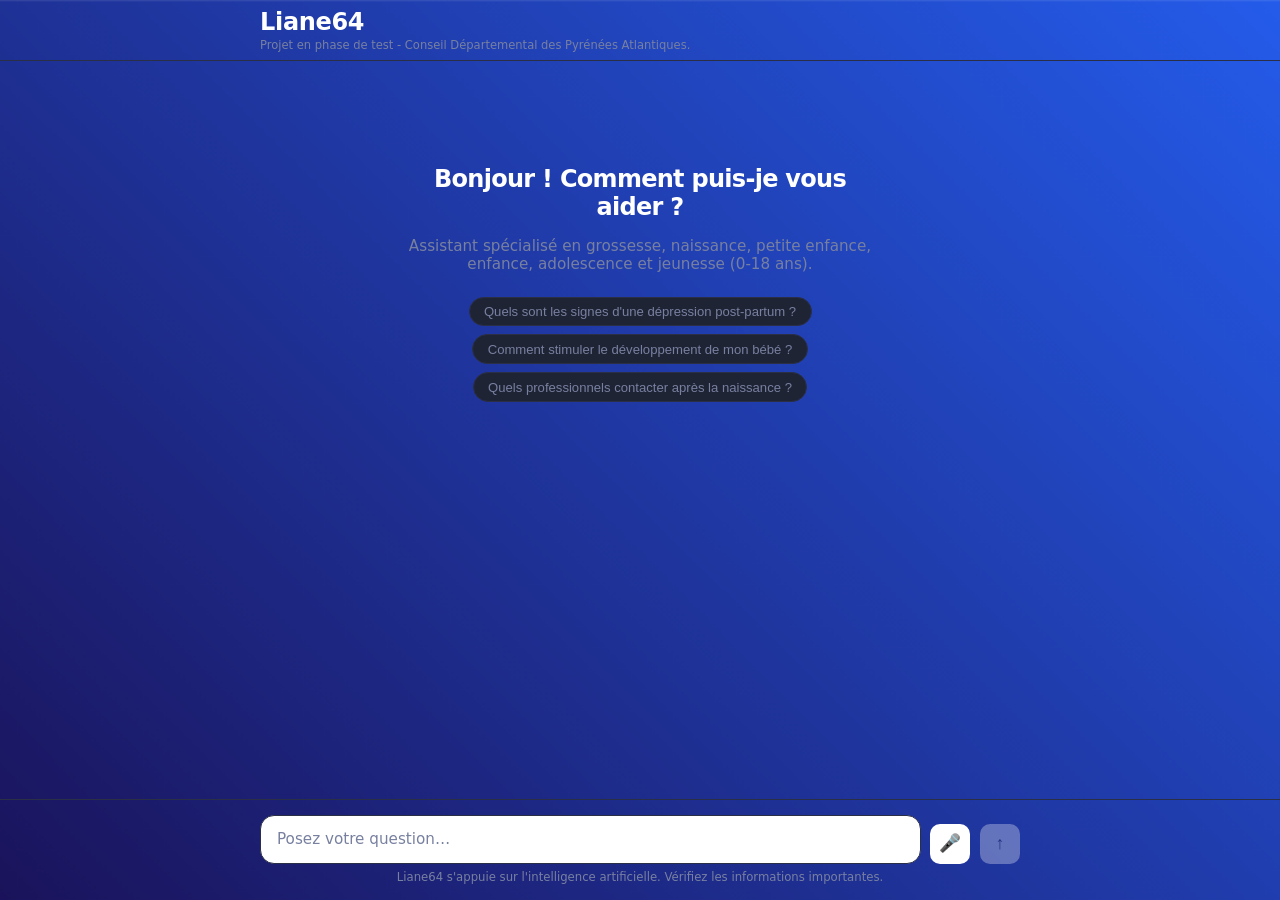
==== frontend/chat.html @ 2f4e687f "add post-conversation star rating + MCQ feedback modal" ====
<!DOCTYPE html>
<html lang="fr">
<head>
<meta charset="UTF-8">
<meta name="viewport" content="width=device-width, initial-scale=1.0">
<title>Liane64</title>
<link rel="stylesheet" href="style.css">
</head>
<body>

<div class="app">

  <header class="header">
    <div class="header-inner">
      <div class="logo-group">
        <div class="logo">
          <span class="logo-text">Liane64</span>
        </div>
        <p class="header-subtitle">Projet en phase de test - Conseil Départemental des Pyrénées Atlantiques.</p>
      </div>
      <button class="clear-btn" id="clearBtn" style="display:none;">Nouvelle conversation</button>
    </div>
  </header>

  <main class="chat-area" id="chatArea">
    <div class="empty-state" id="emptyState">
      <!-- <div class="empty-icon">◈</div> -->
      <h1>Bonjour ! Comment puis-je vous aider ?</h1>
      <p>Assistant spécialisé en grossesse, naissance, petite enfance, enfance, adolescence et jeunesse (0-18 ans).</p>
      <div class="suggestion-chips" id="suggestionChips">
        <button class="chip">Quels sont les signes d'une dépression post-partum ?</button>
        <button class="chip">Comment stimuler le développement de mon bébé ?</button>
        <button class="chip">Quels professionnels contacter après la naissance ?</button>
      </div>
    </div>

    <div class="messages" id="messages" style="display:none;"></div>
  </main>

  <footer class="input-bar">
    <div class="input-inner">
      <textarea id="inputField" class="input-field" placeholder="Posez votre question…" rows="1"></textarea>
      <button id="micBtn" class="mic-btn" type="button" aria-label="Dicter votre question" title="Dicter votre question">🎤</button>
      <button id="sendBtn" class="send-btn" aria-label="Envoyer">↑</button>
    </div>
    <p class="input-hint">Liane64 s'appuie sur l'intelligence artificielle. Vérifiez les informations importantes.</p>
  </footer>

</div>


<div class="modal-overlay" id="reviewOverlay" style="display:none;">
  <div class="modal-card">
    <h2>Votre avis compte</h2>
    <p class="modal-subtitle">Aidez-nous à améliorer Liane64.</p>

    <div class="star-rating" id="starRating">
      <span class="star" data-value="1">★</span>
      <span class="star" data-value="2">★</span>
      <span class="star" data-value="3">★</span>
      <span class="star" data-value="4">★</span>
      <span class="star" data-value="5">★</span>
    </div>

    <p class="modal-question">Les réponses ont-elles répondu à votre besoin ?</p>
    <div class="mcq-options" id="mcqOptions">
      <button class="mcq-option" data-value="oui_completement">Oui, complètement</button>
      <button class="mcq-option" data-value="oui_partiellement">Oui, partiellement</button>
      <button class="mcq-option" data-value="non">Non</button>
    </div>

    <div class="modal-actions">
      <button class="modal-skip" id="reviewSkip">Passer</button>
      <button class="modal-submit" id="reviewSubmit" disabled>Envoyer</button>
    </div>
  </div>
</div>


<script src="app.js"></script>
</body>
</html>
---- frontend/style.css ----
/* ── Reset & base ── */
*, *::before, *::after { box-sizing: border-box; margin: 0; padding: 0; }

:root {
  /* --bg:          #0f1117; */
    background-image: url("./background.png");
    background-size: cover;    
  background-position: center; 
  background-repeat: no-repeat;
  background-attachment: fixed;
  min-height: 100vh;
  --surface:     #2a2f45;
  --surface-2:   #1f2435;
  --border:      #2a2f45;
  --accent:      #6c8fff;
  --accent-dim:  #6c8fff22;
  --text:        #6c8fff22;
  --text-muted:  #7880a0;
  --user-bg:     #252c42;
  --error:       #ff5c6c;
  --radius:      14px;
  --radius-sm:   8px;
  --font-mono:   "JetBrains Mono", "Fira Code", monospace;
}

html, body, #root {
  height: 100%;
}

body {
  font-family: "Inter", system-ui, sans-serif;
  /* background: var(--bg); */
  color: var(--text);
  height: 100dvh;
  overflow: hidden;
}

@import url('https://fonts.googleapis.com/css2?family=Inter:wght@400;500;600&display=swap');

/* ── Layout ── */
.app {
  display: flex;
  flex-direction: column;
  height: 100dvh;
}

/* ── Header ── */
.header {
  border-bottom: 1px solid var(--border);
  /* background: var(--bg); */
  padding: 0 1.5rem;
  flex-shrink: 0;
}

.header-inner {
  max-width: 760px;
  margin: 0 auto;
  min-height: 56px;
  padding: 0.5rem 0;
  display: flex;
  align-items: center;
  justify-content: space-between;
}

.logo {
  display: flex;
  align-items: center;
  gap: 0.5rem;
  font-weight: 600;
  letter-spacing: -0.02em;
  color: white;
}

.logo-icon {
  color: var(--accent);
  font-size: 1.1rem;
}

.logo-text { font-size: 1.5rem; }

.clear-btn {
  background: white;
  border: 1px solid var(--border);
  color: #2a2f45;
  padding: 0.35rem 0.85rem;
  border-radius: 10px;
  font-size: 0.8rem;
  cursor: pointer;
  transition: color 0.15s, border-color 0.15s;
}
.clear-btn:hover { color: var(--text); border-color: var(--accent); }

.logo-group {
  display: flex;
  flex-direction: column;
  gap: 0.1rem;
}

.header-subtitle {
  font-size: 0.72rem;
  color: var(--text-muted);
  font-weight: 400;
}

/* ── Chat area ── */
.chat-area {
  flex: 1;
  overflow-y: auto;
  padding: 2rem 1.5rem;
  scroll-behavior: smooth;
}

.messages {
  max-width: 760px;
  margin: 0 auto;
  display: flex;
  flex-direction: column;
  gap: 1.25rem;
}

/* ── Empty state ── */
.empty-state {
  max-width: 480px;
  margin: 8vh auto 0;
  text-align: center;
  display: flex;
  flex-direction: column;
  align-items: center;
  gap: 1rem;
}

.empty-icon {
  font-size: 2.5rem;
  color: var(--accent);
  line-height: 1;
}

.empty-state h1 {
  font-size: 1.5rem;
  font-weight: 600;
  letter-spacing: -0.03em;
  color: white;
}

.empty-state p { color: var(--text-muted); font-size: 0.95rem; }

.suggestion-chips {
  display: flex;
  flex-wrap: wrap;
  gap: 0.5rem;
  justify-content: center;
  margin-top: 0.5rem;
}

.chip {
  background: var(--surface-2);
  border: 1px solid var(--border);
  color: var(--text-muted);
  padding: 0.4rem 0.9rem;
  border-radius: 20px;
  font-size: 0.82rem;
  cursor: pointer;
  transition: color 0.15s, border-color 0.15s, background 0.15s;
}
.chip:hover { color: var(--text); border-color: var(--accent); background: var(--accent-dim); }

/* ── Messages ── */
.message-row { display: flex; }
.user-row    { justify-content: flex-end; }
.assistant-row { justify-content: flex-start; }

.bubble {
  max-width: 78%;
  padding: 0.85rem 1.1rem;
  border-radius: var(--radius);
  line-height: 1.65;
  font-size: 0.94rem;
}

.user-bubble {
  background: white;
  /* border: 1px solid var(--border); */
  border-bottom-right-radius: 4px;
  color: #2a2f45;
}

.assistant-bubble {
  background: white;
  /* border: 1px solid var(--border); */
  border-bottom-left-radius: 4px;
    color: #2a2f45;
}

/* Markdown inside assistant bubble */
.assistant-bubble p  { margin-bottom: 0.5rem; }
.assistant-bubble p:last-child { margin-bottom: 0; }
.assistant-bubble ul,
.assistant-bubble ol { padding-left: 1.4rem; margin-bottom: 0.5rem; }
.assistant-bubble li { margin-bottom: 0.2rem; }
.assistant-bubble code {
  font-family: var(--font-mono);
  font-size: 0.85em;
  background: var(--surface-2);
  padding: 0.15em 0.4em;
  border-radius: 4px;
}
.assistant-bubble pre {
  background: var(--surface-2);
  padding: 0.8rem 1rem;
  border-radius: var(--radius-sm);
  overflow-x: auto;
  margin: 0.6rem 0;
}
.assistant-bubble pre code { background: none; padding: 0; }
.assistant-bubble strong { font-weight: 600; }

/* ── Typing indicator ── */
.typing {
  display: flex;
  gap: 5px;
  align-items: center;
  padding: 0.75rem 1rem;
}
.typing span {
  width: 7px; height: 7px;
  border-radius: 50%;
  background: var(--accent);
  opacity: 0.5;
  animation: bounce 1.2s infinite ease-in-out;
}
.typing span:nth-child(2) { animation-delay: 0.2s; }
.typing span:nth-child(3) { animation-delay: 0.4s; }

@keyframes bounce {
  0%, 80%, 100% { transform: translateY(0); opacity: 0.4; }
  40%            { transform: translateY(-5px); opacity: 1; }
}

/* ── Sources ── */
.sources { margin-top: 0.9rem; border-top: 1px solid var(--border); padding-top: 0.8rem; }
.sources-label { font-size: 0.75rem; color: var(--text-muted); text-transform: uppercase; letter-spacing: 0.08em; margin-bottom: 0.5rem; }

.source-card { background: var(--surface-2); border: 1px solid var(--border); border-radius: var(--radius-sm); margin-bottom: 0.4rem; overflow: hidden; }

.source-toggle {
  width: 100%;
  display: flex;
  align-items: center;
  gap: 0.5rem;
  padding: 0.5rem 0.75rem;
  background: none;
  border: none;
  color: var(--text-muted);
  font-size: 0.82rem;
  cursor: pointer;
  text-align: left;
  transition: color 0.15s;
}
.source-toggle:hover { color: var(--text); }
.source-label { flex: 1; }
.source-chevron { font-size: 0.65rem; }

.source-content {
  padding: 0 0.75rem 0.6rem;
  font-size: 0.82rem;
  color: var(--text-muted);
  line-height: 1.55;
  border-top: 1px solid var(--border);
  padding-top: 0.5rem;
}

/* ── Error ── */
.error-banner {
  background: #ff5c6c18;
  border: 1px solid #ff5c6c44;
  color: var(--error);
  padding: 0.7rem 1rem;
  border-radius: var(--radius-sm);
  font-size: 0.87rem;
  max-width: 760px;
  margin: 0 auto;
}

/* ── Input bar ── */
.input-bar {
  border-top: 1px solid var(--border);
  /* background: var(--bg); */
  padding: 0.9rem 1.5rem 1rem;
  flex-shrink: 0;
}

.input-inner {
  max-width: 760px;
  margin: 0 auto;
  display: flex;
  gap: 0.6rem;
  align-items: flex-end;
}

.input-field {
  flex: 1;
  background: white;
  border: 1px solid var(--border);
  border-radius: var(--radius);
  color: #2a2f45;
  font-size: 0.95rem;
  padding: 0.75rem 1rem;
  resize: none;
  outline: none;
  line-height: 1.5;
  max-height: 160px;
  overflow-y: auto;
  transition: border-color 0.15s;
  font-family: inherit;
}
.input-field::placeholder { color: var(--text-muted); }
.input-field:focus { border-color: var(--accent); }
.input-field:disabled { opacity: 0.5; }

.send-btn {
  width: 40px;
  height: 40px;
  background: white;
  border: none;
  border-radius: 10px;
  color: #2a2f45;
  font-size: 1.1rem;
  cursor: pointer;
  display: flex;
  align-items: center;
  justify-content: center;
  flex-shrink: 0;
  transition: opacity 0.15s, transform 0.1s;
}
.send-btn:hover:not(:disabled) { opacity: 0.85; transform: translateY(-1px); }
.send-btn:disabled { opacity: 0.3; cursor: not-allowed; }

.input-hint {
  max-width: 760px;
  margin: 0.4rem auto 0;
  font-size: 0.73rem;
  color: var(--text-muted);
  text-align: center;
}

/* ── Scrollbar ── */
::-webkit-scrollbar { width: 5px; }
::-webkit-scrollbar-track { background: transparent; }
::-webkit-scrollbar-thumb { background: var(--border); border-radius: 3px; }

/* ── Responsive ── */
@media (max-width: 600px) {
  .bubble { max-width: 92%; }
  .chat-area { padding: 1rem; }
  .input-bar { padding: 0.75rem 1rem 0.85rem; }
}

/* ── Meta badges ── */
.meta-bar {
  display: flex;
  flex-wrap: wrap;
  gap: 0.4rem;
  margin-bottom: 0.7rem;
}
.meta-pill {
  font-size: 0.73rem;
  background: var(--surface-2);
  border: 1px solid var(--border);
  color: var(--text-muted);
  padding: 0.2rem 0.6rem;
  border-radius: 20px;
}
.meta-bar.meta-urgent .meta-pill.urgent {
  background: #ff5c6c22;
  border-color: #ff5c6c66;
  color: var(--error);
  font-weight: 600;
}


/* ── Speak button ── */
.speak-btn {
  display: inline-flex;
  align-items: center;
  justify-content: center;
  width: 30px;
  height: 30px;
  margin-top: 0.4rem;
  background: var(--surface-2);
  border: 1px solid var(--border);
  border-radius: 50%;
  color: var(--text-muted);
  font-size: 0.9rem;
  cursor: pointer;
  transition: color 0.15s, border-color 0.15s, background 0.15s;
}
.speak-btn:hover { color: var(--text); border-color: var(--accent); }
.speak-btn.speaking {
  color: var(--accent);
  border-color: var(--accent);
  background: var(--accent-dim);
  animation: pulse 1.4s infinite ease-in-out;
}
@keyframes pulse {
  0%, 100% { opacity: 1; }
  50%      { opacity: 0.6; }
}



/* ── Landing page ── */
.landing-main {
  flex: 1;
  display: flex;
  align-items: center;
  justify-content: center;
  padding: 2rem 1.5rem;
}

.landing-content {
  max-width: 560px;
  text-align: center;
  display: flex;
  flex-direction: column;
  align-items: center;
  gap: 2rem;
}

.landing-text {
  color: white;
  font-size: 1em;
  line-height: 1.7;
}

.landing-text-title {
  color: white;
  font-size: 1.5em;
  line-height: 1.7;
  font-weight: bold;
}

.cta-btn {
  display: inline-block;
  background: white;
  color: #2a2f45;
  font-weight: 600;
  font-size: 1rem;
  padding: 0.85rem 2rem;
  border-radius: var(--radius);
  text-decoration: none;
  transition: opacity 0.15s, transform 0.1s;
}
.cta-btn:hover {
  opacity: 0.85;
  transform: translateY(-1px);
}



/* ── Mic button ── */
.mic-btn {
  width: 40px;
  height: 40px;
  background: white;
  border: none;
  border-radius: 10px;
  color: #2a2f45;
  font-size: 1.1rem;
  cursor: pointer;
  display: flex;
  align-items: center;
  justify-content: center;
  flex-shrink: 0;
  transition: opacity 0.15s, transform 0.1s, color 0.15s, background 0.15s;
}
.mic-btn:hover:not(:disabled) { opacity: 0.85; transform: translateY(-1px); }
.mic-btn:disabled { opacity: 0.3; cursor: not-allowed; }

.mic-btn.listening {
  color: white;
  background: var(--error);
  animation: pulse 1s infinite ease-in-out;
}


/* ── Review modal ── */
.modal-overlay {
  position: fixed;
  inset: 0;
  background: rgba(15, 17, 23, 0.6);
  display: flex;
  align-items: center;
  justify-content: center;
  z-index: 100;
  padding: 1.5rem;
}

.modal-card {
  background: white;
  border-radius: var(--radius);
  padding: 1.75rem;
  max-width: 380px;
  width: 100%;
  text-align: center;
  color: #2a2f45;
}

.modal-card h2 { font-size: 1.2rem; margin-bottom: 0.3rem; }
.modal-subtitle { color: var(--text-muted); font-size: 0.85rem; margin-bottom: 1.2rem; }

.star-rating { display: flex; justify-content: center; gap: 0.3rem; margin-bottom: 1.4rem; }
.star {
  font-size: 2rem;
  color: var(--border);
  cursor: pointer;
  transition: color 0.15s, transform 0.1s;
}
.star:hover { transform: scale(1.1); }
.star.active { color: #f5b400; }

.modal-question { font-size: 0.9rem; margin-bottom: 0.7rem; }
.mcq-options { display: flex; flex-direction: column; gap: 0.5rem; margin-bottom: 1.4rem; }
.mcq-option {
  background: var(--surface-2, #f0f0f5);
  border: 1px solid var(--border);
  border-radius: var(--radius-sm);
  padding: 0.55rem;
  font-size: 0.85rem;
  cursor: pointer;
  color: #2a2f45;
  transition: border-color 0.15s, background 0.15s;
}
.mcq-option.active { border-color: var(--accent); background: var(--accent-dim); }

.modal-actions { display: flex; justify-content: space-between; gap: 0.6rem; }
.modal-skip {
  background: none;
  border: none;
  color: var(--text-muted);
  font-size: 0.85rem;
  cursor: pointer;
}
.modal-submit {
  flex: 1;
  background: #2a2f45;
  color: white;
  border: none;
  border-radius: var(--radius-sm);
  padding: 0.6rem;
  font-size: 0.9rem;
  cursor: pointer;
  transition: opacity 0.15s;
}
.modal-submit:disabled { opacity: 0.4; cursor: not-allowed; }



/* ── Sources as URL list ── */
.source-list {
  list-style: none;
  padding: 0.5rem 0.75rem;
  display: flex;
  flex-direction: column;
  gap: 0.3rem;
  border-top: 1px solid var(--border);
}
.source-list li a {
  color: var(--accent);
  font-size: 0.8rem;
  word-break: break-all;
  text-decoration: none;
}
.source-list li a:hover { text-decoration: underline; }
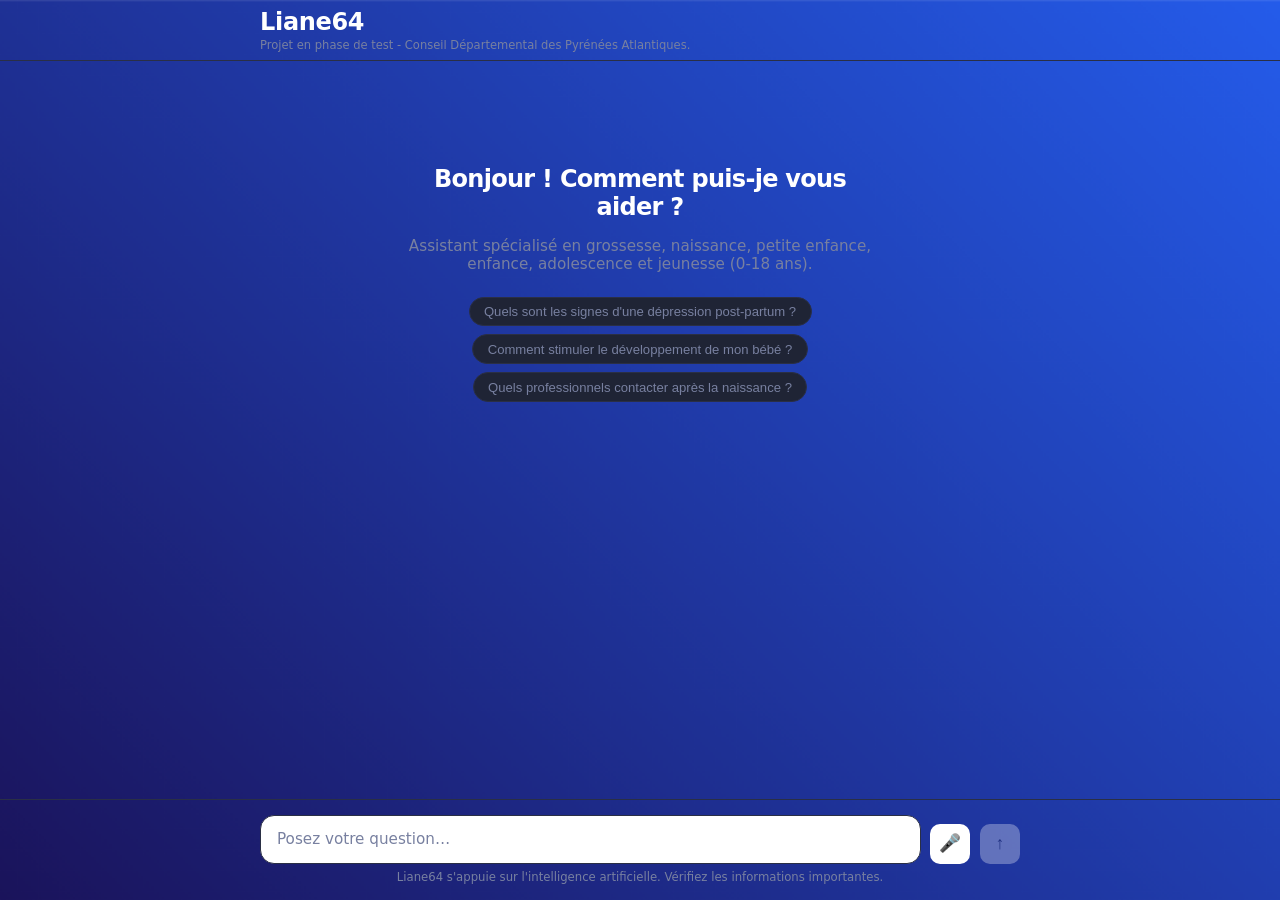
==== commit 99c52a93: "frontend fix" ====
--- a/frontend/chat.html
+++ b/frontend/chat.html
@@ -2,11 +2,11 @@
 <html lang="fr">
 <head>
 <meta charset="UTF-8">
-<meta name="viewport" content="width=device-width, initial-scale=1.0">
+<meta name="viewport" content="width=device-width, initial-scale=1.0, maximum-scale=1.0, viewport-fit=cover">
 <title>Liane64</title>
 <link rel="stylesheet" href="style.css">
 </head>
-<body>
+<body class="chat-layout">
 
 <div class="app">
 
--- a/frontend/style.css
+++ b/frontend/style.css
@@ -3,7 +3,7 @@
 
 :root {
   /* --bg:          #0f1117; */
-    background-image: url("./background.png");
+    background-image: url("./assets/background.png");
     background-size: cover;    
   background-position: center; 
   background-repeat: no-repeat;
@@ -23,8 +23,16 @@
   --font-mono:   "JetBrains Mono", "Fira Code", monospace;
 }
 
-html, body, #root {
+html, body {
   height: 100%;
+}
+
+body.chat-layout {
+  position: fixed;
+  inset: 0;
+  width: 100%;
+  height: 100%;
+  overflow: hidden;
 }
 
 body {
@@ -108,6 +116,8 @@
   overflow-y: auto;
   padding: 2rem 1.5rem;
   scroll-behavior: smooth;
+  overscroll-behavior: contain;
+  -webkit-overflow-scrolling: touch;
 }
 
 .messages {
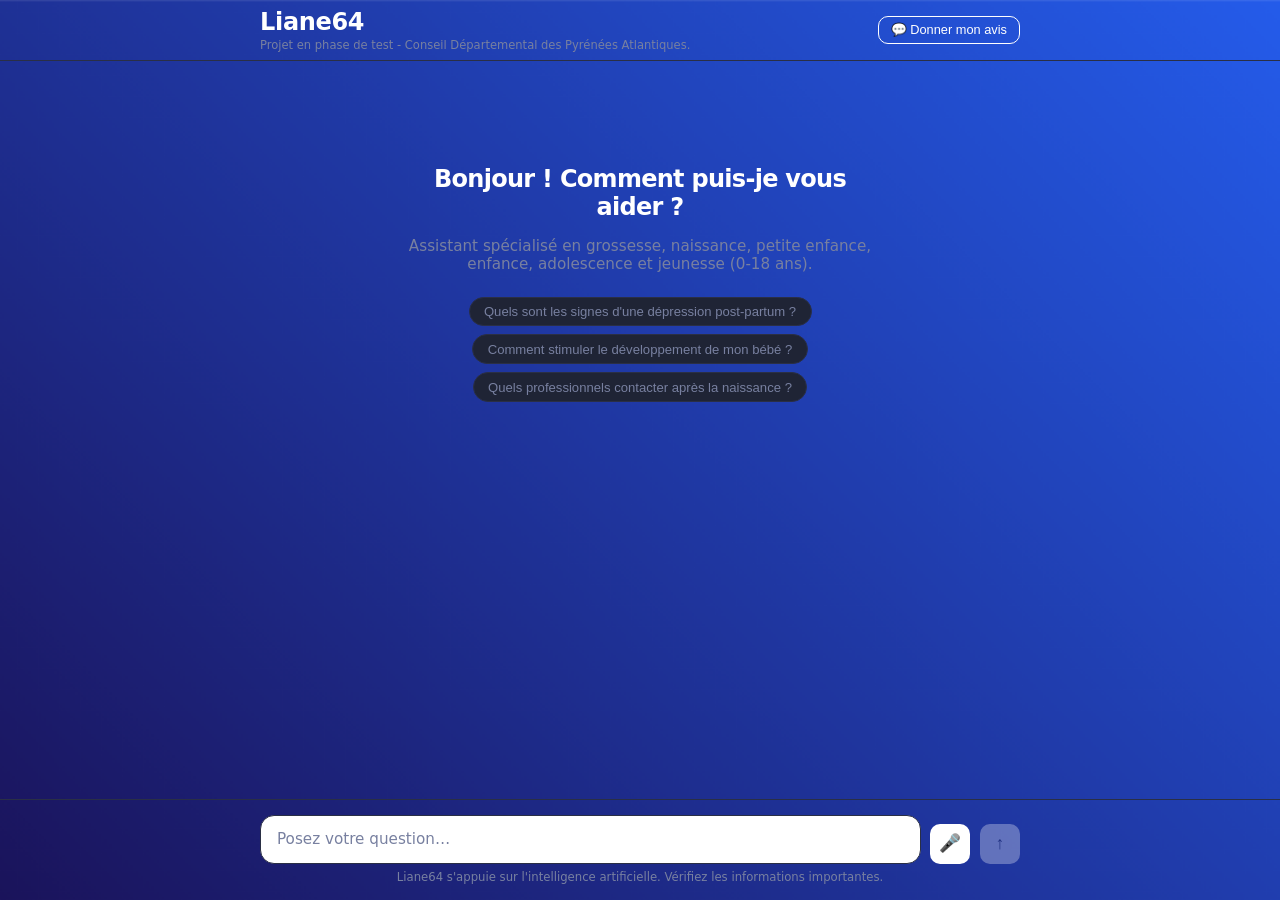
==== commit 39c4fc40: "frontend fix" ====
--- a/frontend/chat.html
+++ b/frontend/chat.html
@@ -18,13 +18,15 @@
         </div>
         <p class="header-subtitle">Projet en phase de test - Conseil Départemental des Pyrénées Atlantiques.</p>
       </div>
-      <button class="clear-btn" id="clearBtn" style="display:none;">Nouvelle conversation</button>
+      <div class="header-actions">
+        <button class="feedback-btn" id="feedbackBtn">💬 Donner mon avis</button>
+        <button class="clear-btn" id="clearBtn" style="display:none;">Nouvelle conversation</button>
+      </div>
     </div>
   </header>
 
   <main class="chat-area" id="chatArea">
     <div class="empty-state" id="emptyState">
-      <!-- <div class="empty-icon">◈</div> -->
       <h1>Bonjour ! Comment puis-je vous aider ?</h1>
       <p>Assistant spécialisé en grossesse, naissance, petite enfance, enfance, adolescence et jeunesse (0-18 ans).</p>
       <div class="suggestion-chips" id="suggestionChips">
@@ -33,7 +35,6 @@
         <button class="chip">Quels professionnels contacter après la naissance ?</button>
       </div>
     </div>
-
     <div class="messages" id="messages" style="display:none;"></div>
   </main>
 
@@ -48,35 +49,25 @@
 
 </div>
 
-
-<div class="modal-overlay" id="reviewOverlay" style="display:none;">
-  <div class="modal-card">
-    <h2>Votre avis compte</h2>
-    <p class="modal-subtitle">Aidez-nous à améliorer Liane64.</p>
-
-    <div class="star-rating" id="starRating">
-      <span class="star" data-value="1">★</span>
-      <span class="star" data-value="2">★</span>
-      <span class="star" data-value="3">★</span>
-      <span class="star" data-value="4">★</span>
-      <span class="star" data-value="5">★</span>
+<!-- Microsoft Forms feedback modal -->
+<div class="modal-overlay" id="feedbackOverlay" style="display:none;">
+  <div class="modal-card modal-card--form">
+    <div class="modal-form-header">
+      <span>Votre avis</span>
+      <button class="modal-close" id="feedbackClose" aria-label="Fermer">✕</button>
     </div>
-
-    <p class="modal-question">Les réponses ont-elles répondu à votre besoin ?</p>
-    <div class="mcq-options" id="mcqOptions">
-      <button class="mcq-option" data-value="oui_completement">Oui, complètement</button>
-      <button class="mcq-option" data-value="oui_partiellement">Oui, partiellement</button>
-      <button class="mcq-option" data-value="non">Non</button>
-    </div>
-
-    <div class="modal-actions">
-      <button class="modal-skip" id="reviewSkip">Passer</button>
-      <button class="modal-submit" id="reviewSubmit" disabled>Envoyer</button>
-    </div>
+    <iframe
+      src="https://forms.cloud.microsoft/e/0pvv1SGJ9s"
+      width="100%"
+      height="100%"
+      frameborder="0"
+      title="Formulaire d'avis Liane64"
+      allowfullscreen>
+      Chargement du formulaire…
+    </iframe>
   </div>
 </div>
 
-
 <script src="app.js"></script>
 </body>
-</html>
+</html>
--- a/frontend/style.css
+++ b/frontend/style.css
@@ -2,31 +2,34 @@
 *, *::before, *::after { box-sizing: border-box; margin: 0; padding: 0; }
 
 :root {
-  /* --bg:          #0f1117; */
-    background-image: url("./assets/background.png");
-    background-size: cover;    
-  background-position: center; 
+  background-image: url("./assets/background.png");
+  background-size: cover;
+  background-position: center;
   background-repeat: no-repeat;
   background-attachment: fixed;
   min-height: 100vh;
-  --surface:     #2a2f45;
-  --surface-2:   #1f2435;
-  --border:      #2a2f45;
-  --accent:      #6c8fff;
-  --accent-dim:  #6c8fff22;
-  --text:        #6c8fff22;
-  --text-muted:  #7880a0;
-  --user-bg:     #252c42;
-  --error:       #ff5c6c;
-  --radius:      14px;
-  --radius-sm:   8px;
-  --font-mono:   "JetBrains Mono", "Fira Code", monospace;
-}
-
-html, body {
-  height: 100%;
-}
-
+
+  --surface:    #2a2f45;
+  --surface-2:  #1f2435;
+  --border:     #2a2f45;
+  --accent:     #6c8fff;
+  --accent-dim: #6c8fff22;
+  --text:       #6c8fff22;
+  --text-muted: #7880a0;
+  --error:      #ff5c6c;
+  --radius:     14px;
+  --radius-sm:  8px;
+  --font-mono:  "JetBrains Mono", "Fira Code", monospace;
+}
+
+html, body { height: 100%; }
+
+body {
+  font-family: "Inter", system-ui, sans-serif;
+  color: var(--text);
+}
+
+/* Chat page — lock scroll so input bar stays fixed */
 body.chat-layout {
   position: fixed;
   inset: 0;
@@ -35,27 +38,10 @@
   overflow: hidden;
 }
 
-body {
-  font-family: "Inter", system-ui, sans-serif;
-  /* background: var(--bg); */
-  color: var(--text);
-  height: 100dvh;
-  overflow: hidden;
-}
-
-@import url('https://fonts.googleapis.com/css2?family=Inter:wght@400;500;600&display=swap');
-
-/* ── Layout ── */
-.app {
-  display: flex;
-  flex-direction: column;
-  height: 100dvh;
-}
 
 /* ── Header ── */
 .header {
   border-bottom: 1px solid var(--border);
-  /* background: var(--bg); */
   padding: 0 1.5rem;
   flex-shrink: 0;
 }
@@ -70,6 +56,12 @@
   justify-content: space-between;
 }
 
+.logo-group {
+  display: flex;
+  flex-direction: column;
+  gap: 0.1rem;
+}
+
 .logo {
   display: flex;
   align-items: center;
@@ -79,12 +71,13 @@
   color: white;
 }
 
-.logo-icon {
-  color: var(--accent);
-  font-size: 1.1rem;
-}
-
 .logo-text { font-size: 1.5rem; }
+
+.header-subtitle {
+  font-size: 0.72rem;
+  color: var(--text-muted);
+  font-weight: 400;
+}
 
 .clear-btn {
   background: white;
@@ -98,19 +91,14 @@
 }
 .clear-btn:hover { color: var(--text); border-color: var(--accent); }
 
-.logo-group {
-  display: flex;
-  flex-direction: column;
-  gap: 0.1rem;
-}
-
-.header-subtitle {
-  font-size: 0.72rem;
-  color: var(--text-muted);
-  font-weight: 400;
-}
-
-/* ── Chat area ── */
+
+/* ── Chat layout ── */
+.app {
+  display: flex;
+  flex-direction: column;
+  height: 100dvh;
+}
+
 .chat-area {
   flex: 1;
   overflow-y: auto;
@@ -128,6 +116,7 @@
   gap: 1.25rem;
 }
 
+
 /* ── Empty state ── */
 .empty-state {
   max-width: 480px;
@@ -139,12 +128,6 @@
   gap: 1rem;
 }
 
-.empty-icon {
-  font-size: 2.5rem;
-  color: var(--accent);
-  line-height: 1;
-}
-
 .empty-state h1 {
   font-size: 1.5rem;
   font-weight: 600;
@@ -173,6 +156,7 @@
   transition: color 0.15s, border-color 0.15s, background 0.15s;
 }
 .chip:hover { color: var(--text); border-color: var(--accent); background: var(--accent-dim); }
+
 
 /* ── Messages ── */
 .message-row { display: flex; }
@@ -189,24 +173,23 @@
 
 .user-bubble {
   background: white;
-  /* border: 1px solid var(--border); */
   border-bottom-right-radius: 4px;
   color: #2a2f45;
 }
 
 .assistant-bubble {
   background: white;
-  /* border: 1px solid var(--border); */
   border-bottom-left-radius: 4px;
-    color: #2a2f45;
+  color: #2a2f45;
 }
 
 /* Markdown inside assistant bubble */
-.assistant-bubble p  { margin-bottom: 0.5rem; }
+.assistant-bubble p           { margin-bottom: 0.5rem; }
 .assistant-bubble p:last-child { margin-bottom: 0; }
 .assistant-bubble ul,
-.assistant-bubble ol { padding-left: 1.4rem; margin-bottom: 0.5rem; }
-.assistant-bubble li { margin-bottom: 0.2rem; }
+.assistant-bubble ol          { padding-left: 1.4rem; margin-bottom: 0.5rem; }
+.assistant-bubble li          { margin-bottom: 0.2rem; }
+.assistant-bubble strong      { font-weight: 600; }
 .assistant-bubble code {
   font-family: var(--font-mono);
   font-size: 0.85em;
@@ -222,7 +205,7 @@
   margin: 0.6rem 0;
 }
 .assistant-bubble pre code { background: none; padding: 0; }
-.assistant-bubble strong { font-weight: 600; }
+
 
 /* ── Typing indicator ── */
 .typing {
@@ -243,14 +226,12 @@
 
 @keyframes bounce {
   0%, 80%, 100% { transform: translateY(0); opacity: 0.4; }
-  40%            { transform: translateY(-5px); opacity: 1; }
-}
+  40%           { transform: translateY(-5px); opacity: 1; }
+}
+
 
 /* ── Sources ── */
 .sources { margin-top: 0.9rem; border-top: 1px solid var(--border); padding-top: 0.8rem; }
-.sources-label { font-size: 0.75rem; color: var(--text-muted); text-transform: uppercase; letter-spacing: 0.08em; margin-bottom: 0.5rem; }
-
-.source-card { background: var(--surface-2); border: 1px solid var(--border); border-radius: var(--radius-sm); margin-bottom: 0.4rem; overflow: hidden; }
 
 .source-toggle {
   width: 100%;
@@ -267,19 +248,49 @@
   transition: color 0.15s;
 }
 .source-toggle:hover { color: var(--text); }
-.source-label { flex: 1; }
 .source-chevron { font-size: 0.65rem; }
 
-.source-content {
-  padding: 0 0.75rem 0.6rem;
-  font-size: 0.82rem;
-  color: var(--text-muted);
-  line-height: 1.55;
+.source-list {
+  list-style: none;
+  padding: 0.5rem 0.75rem;
+  display: flex;
+  flex-direction: column;
+  gap: 0.3rem;
   border-top: 1px solid var(--border);
-  padding-top: 0.5rem;
-}
-
-/* ── Error ── */
+}
+.source-list li a {
+  color: var(--accent);
+  font-size: 0.8rem;
+  word-break: break-all;
+  text-decoration: none;
+}
+.source-list li a:hover { text-decoration: underline; }
+
+
+/* ── Meta badges ── */
+.meta-bar {
+  display: flex;
+  flex-wrap: wrap;
+  gap: 0.4rem;
+  margin-bottom: 0.7rem;
+}
+.meta-pill {
+  font-size: 0.73rem;
+  background: var(--surface-2);
+  border: 1px solid var(--border);
+  color: var(--text-muted);
+  padding: 0.2rem 0.6rem;
+  border-radius: 20px;
+}
+.meta-bar.meta-urgent .meta-pill.urgent {
+  background: #ff5c6c22;
+  border-color: #ff5c6c66;
+  color: var(--error);
+  font-weight: 600;
+}
+
+
+/* ── Error banner ── */
 .error-banner {
   background: #ff5c6c18;
   border: 1px solid #ff5c6c44;
@@ -291,10 +302,10 @@
   margin: 0 auto;
 }
 
+
 /* ── Input bar ── */
 .input-bar {
   border-top: 1px solid var(--border);
-  /* background: var(--bg); */
   padding: 0.9rem 1.5rem 1rem;
   flex-shrink: 0;
 }
@@ -324,10 +335,10 @@
   font-family: inherit;
 }
 .input-field::placeholder { color: var(--text-muted); }
-.input-field:focus { border-color: var(--accent); }
-.input-field:disabled { opacity: 0.5; }
-
-.send-btn {
+.input-field:focus        { border-color: var(--accent); }
+.input-field:disabled     { opacity: 0.5; }
+
+.send-btn, .mic-btn {
   width: 40px;
   height: 40px;
   background: white;
@@ -340,10 +351,18 @@
   align-items: center;
   justify-content: center;
   flex-shrink: 0;
-  transition: opacity 0.15s, transform 0.1s;
-}
-.send-btn:hover:not(:disabled) { opacity: 0.85; transform: translateY(-1px); }
-.send-btn:disabled { opacity: 0.3; cursor: not-allowed; }
+  transition: opacity 0.15s, transform 0.1s, color 0.15s, background 0.15s;
+}
+.send-btn:hover:not(:disabled),
+.mic-btn:hover:not(:disabled) { opacity: 0.85; transform: translateY(-1px); }
+.send-btn:disabled,
+.mic-btn:disabled             { opacity: 0.3; cursor: not-allowed; }
+
+.mic-btn.listening {
+  color: white;
+  background: var(--error);
+  animation: pulse 1s infinite ease-in-out;
+}
 
 .input-hint {
   max-width: 760px;
@@ -353,42 +372,8 @@
   text-align: center;
 }
 
-/* ── Scrollbar ── */
-::-webkit-scrollbar { width: 5px; }
-::-webkit-scrollbar-track { background: transparent; }
-::-webkit-scrollbar-thumb { background: var(--border); border-radius: 3px; }
-
-/* ── Responsive ── */
-@media (max-width: 600px) {
-  .bubble { max-width: 92%; }
-  .chat-area { padding: 1rem; }
-  .input-bar { padding: 0.75rem 1rem 0.85rem; }
-}
-
-/* ── Meta badges ── */
-.meta-bar {
-  display: flex;
-  flex-wrap: wrap;
-  gap: 0.4rem;
-  margin-bottom: 0.7rem;
-}
-.meta-pill {
-  font-size: 0.73rem;
-  background: var(--surface-2);
-  border: 1px solid var(--border);
-  color: var(--text-muted);
-  padding: 0.2rem 0.6rem;
-  border-radius: 20px;
-}
-.meta-bar.meta-urgent .meta-pill.urgent {
-  background: #ff5c6c22;
-  border-color: #ff5c6c66;
-  color: var(--error);
-  font-weight: 600;
-}
-
-
-/* ── Speak button ── */
+
+/* ── Speak button (inside assistant bubble) ── */
 .speak-btn {
   display: inline-flex;
   align-items: center;
@@ -411,85 +396,10 @@
   background: var(--accent-dim);
   animation: pulse 1.4s infinite ease-in-out;
 }
+
 @keyframes pulse {
   0%, 100% { opacity: 1; }
   50%      { opacity: 0.6; }
-}
-
-
-
-/* ── Landing page ── */
-.landing-main {
-  flex: 1;
-  display: flex;
-  align-items: center;
-  justify-content: center;
-  padding: 2rem 1.5rem;
-}
-
-.landing-content {
-  max-width: 560px;
-  text-align: center;
-  display: flex;
-  flex-direction: column;
-  align-items: center;
-  gap: 2rem;
-}
-
-.landing-text {
-  color: white;
-  font-size: 1em;
-  line-height: 1.7;
-}
-
-.landing-text-title {
-  color: white;
-  font-size: 1.5em;
-  line-height: 1.7;
-  font-weight: bold;
-}
-
-.cta-btn {
-  display: inline-block;
-  background: white;
-  color: #2a2f45;
-  font-weight: 600;
-  font-size: 1rem;
-  padding: 0.85rem 2rem;
-  border-radius: var(--radius);
-  text-decoration: none;
-  transition: opacity 0.15s, transform 0.1s;
-}
-.cta-btn:hover {
-  opacity: 0.85;
-  transform: translateY(-1px);
-}
-
-
-
-/* ── Mic button ── */
-.mic-btn {
-  width: 40px;
-  height: 40px;
-  background: white;
-  border: none;
-  border-radius: 10px;
-  color: #2a2f45;
-  font-size: 1.1rem;
-  cursor: pointer;
-  display: flex;
-  align-items: center;
-  justify-content: center;
-  flex-shrink: 0;
-  transition: opacity 0.15s, transform 0.1s, color 0.15s, background 0.15s;
-}
-.mic-btn:hover:not(:disabled) { opacity: 0.85; transform: translateY(-1px); }
-.mic-btn:disabled { opacity: 0.3; cursor: not-allowed; }
-
-.mic-btn.listening {
-  color: white;
-  background: var(--error);
-  animation: pulse 1s infinite ease-in-out;
 }
 
 
@@ -515,8 +425,9 @@
   color: #2a2f45;
 }
 
-.modal-card h2 { font-size: 1.2rem; margin-bottom: 0.3rem; }
-.modal-subtitle { color: var(--text-muted); font-size: 0.85rem; margin-bottom: 1.2rem; }
+.modal-card h2   { font-size: 1.2rem; margin-bottom: 0.3rem; }
+.modal-subtitle  { color: var(--text-muted); font-size: 0.85rem; margin-bottom: 1.2rem; }
+.modal-question  { font-size: 0.9rem; margin-bottom: 0.7rem; }
 
 .star-rating { display: flex; justify-content: center; gap: 0.3rem; margin-bottom: 1.4rem; }
 .star {
@@ -525,13 +436,12 @@
   cursor: pointer;
   transition: color 0.15s, transform 0.1s;
 }
-.star:hover { transform: scale(1.1); }
+.star:hover  { transform: scale(1.1); }
 .star.active { color: #f5b400; }
 
-.modal-question { font-size: 0.9rem; margin-bottom: 0.7rem; }
 .mcq-options { display: flex; flex-direction: column; gap: 0.5rem; margin-bottom: 1.4rem; }
 .mcq-option {
-  background: var(--surface-2, #f0f0f5);
+  background: #f0f0f5;
   border: 1px solid var(--border);
   border-radius: var(--radius-sm);
   padding: 0.55rem;
@@ -564,20 +474,202 @@
 .modal-submit:disabled { opacity: 0.4; cursor: not-allowed; }
 
 
-
-/* ── Sources as URL list ── */
-.source-list {
-  list-style: none;
-  padding: 0.5rem 0.75rem;
-  display: flex;
-  flex-direction: column;
-  gap: 0.3rem;
-  border-top: 1px solid var(--border);
-}
-.source-list li a {
-  color: var(--accent);
+/* ── Landing page ── */
+.landing-body {
+  position: static;
+  overflow: auto;
+  min-height: 100dvh;
+  display: flex;
+  align-items: center;
+  justify-content: center;
+  padding: 2rem 1rem;
+}
+
+.landing-card {
+  background: white;
+  border-radius: 20px;
+  padding: 2.5rem 2rem;
+  max-width: 420px;
+  width: 100%;
+  box-shadow: 0 8px 40px rgba(0, 0, 0, 0.18);
+  display: flex;
+  flex-direction: column;
+  align-items: center;
+  text-align: center;
+}
+
+.landing-logo {
+  display: flex;
+  align-items: center;
+  gap: 0.75rem;
+  margin-bottom: 1.25rem;
+}
+
+.landing-logo-text {
+  display: flex;
+  flex-direction: column;
+  align-items: flex-start;
+  gap: 0.1rem;
+}
+
+.landing-logo-name {
+  font-size: 1.4rem;
+  font-weight: 700;
+  color: #2a2f45;
+  letter-spacing: -0.02em;
+  line-height: 1;
+}
+
+.landing-logo-dept {
+  font-size: 0.7rem;
+  color: var(--text-muted);
+  font-weight: 400;
+}
+
+.landing-divider {
+  width: 40px;
+  height: 3px;
+  background: var(--accent);
+  border-radius: 2px;
+  margin-bottom: 1.25rem;
+}
+
+.landing-headline {
+  font-size: 1.25rem;
+  font-weight: 700;
+  color: #2a2f45;
+  letter-spacing: -0.02em;
+  margin-bottom: 0.75rem;
+  line-height: 1.3;
+}
+
+.landing-desc {
+  font-size: 0.88rem;
+  color: #5a6380;
+  line-height: 1.6;
+  margin-bottom: 1.75rem;
+}
+
+.landing-cta {
+  display: flex;
+  align-items: center;
+  justify-content: center;
+  gap: 0.5rem;
+  width: 100%;
+  background: #2a2f45;
+  color: white;
+  font-weight: 600;
+  font-size: 1rem;
+  padding: 0.9rem 1.5rem;
+  border-radius: 12px;
+  text-decoration: none;
+  transition: background 0.15s, transform 0.1s;
+  margin-bottom: 1rem;
+}
+.landing-cta:hover {
+  background: var(--accent);
+  transform: translateY(-1px);
+}
+
+.landing-badge {
+  font-size: 0.72rem;
+  color: var(--text-muted);
+}
+
+
+/* ── Header actions group ── */
+.header-actions {
+  display: flex;
+  align-items: center;
+  gap: 0.5rem;
+}
+
+.feedback-btn {
+  background: none;
+  border: 1px solid white;
+  color: white;
+  padding: 0.35rem 0.75rem;
+  border-radius: 10px;
   font-size: 0.8rem;
-  word-break: break-all;
-  text-decoration: none;
-}
-.source-list li a:hover { text-decoration: underline; }
+  cursor: pointer;
+  transition: color 0.15s, border-color 0.15s;
+  white-space: nowrap;
+}
+.feedback-btn:hover {
+  color: white;
+  border-color: var(--accent);
+}
+
+/* ── Form modal (larger than review modal) ── */
+.modal-card--form {
+  max-width: 640px;
+  width: 100%;
+  height: 90dvh;
+  max-height: 680px;
+  padding: 0;
+  display: flex;
+  flex-direction: column;
+  overflow: hidden;
+}
+
+.modal-form-header {
+  display: flex;
+  align-items: center;
+  justify-content: space-between;
+  padding: 1rem 1.25rem;
+  border-bottom: 1px solid #e8e8f0;
+  font-weight: 600;
+  color: #2a2f45;
+  font-size: 0.95rem;
+  flex-shrink: 0;
+}
+
+.modal-close {
+  background: none;
+  border: none;
+  color: var(--text-muted);
+  font-size: 1rem;
+  cursor: pointer;
+  padding: 0.2rem 0.4rem;
+  border-radius: 6px;
+  transition: color 0.15s, background 0.15s;
+  line-height: 1;
+}
+.modal-close:hover {
+  color: #2a2f45;
+  background: #f0f0f5;
+}
+
+.modal-card--form iframe {
+  flex: 1;
+  width: 100%;
+  border: none;
+}
+
+@media (max-width: 600px) {
+  .modal-card--form {
+    height: 100dvh;
+    max-height: 100dvh;
+    border-radius: 0;
+  }
+}
+
+
+/* ── Scrollbar ── */
+::-webkit-scrollbar       { width: 5px; }
+::-webkit-scrollbar-track { background: transparent; }
+::-webkit-scrollbar-thumb { background: var(--border); border-radius: 3px; }
+
+
+/* ── Responsive ── */
+@media (max-width: 600px) {
+  .bubble    { max-width: 92%; }
+  .chat-area { padding: 1rem; }
+  .input-bar { padding: 0.75rem 1rem 0.85rem; }
+}
+
+@media (max-width: 480px) {
+  .landing-card     { padding: 2rem 1.5rem; border-radius: 16px; }
+  .landing-headline { font-size: 1.15rem; }
+  .landing-cta      { font-size: 0.95rem; }
+}
